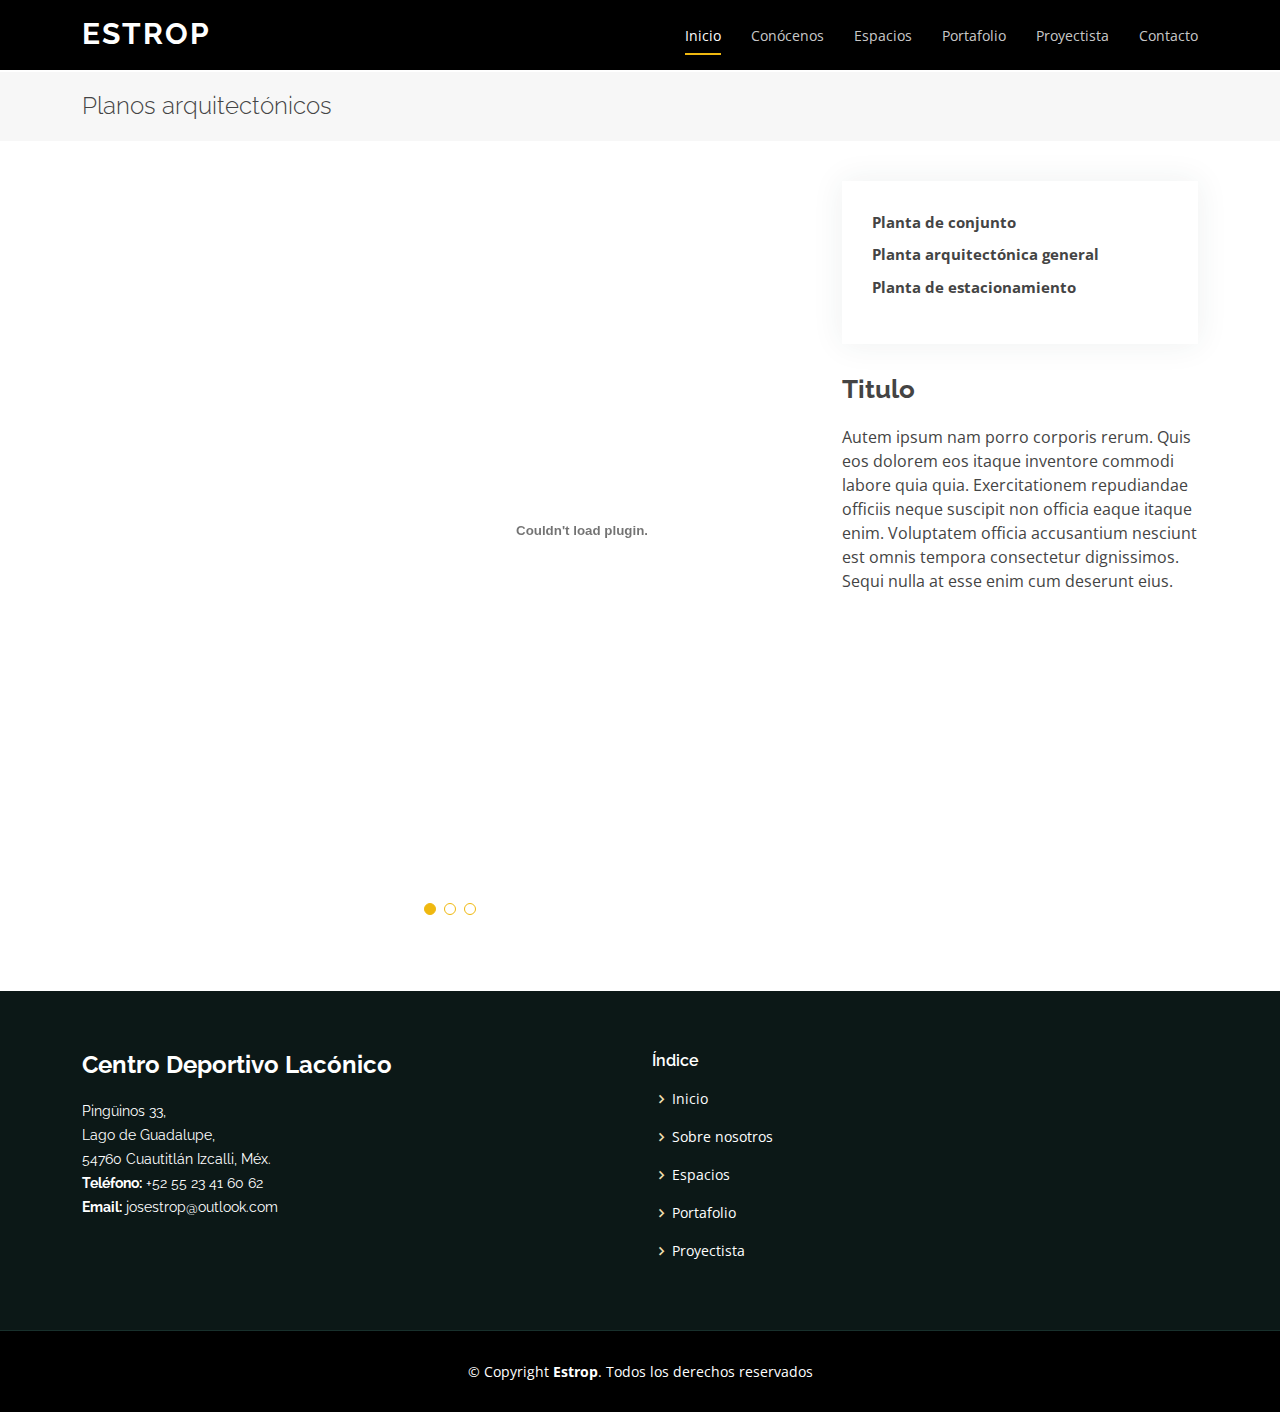
==== portfolio-arq.html @ 2f46e782 "caja huele a kk" ====
<!DOCTYPE html>
<html lang="en">

<head>
  <meta charset="utf-8">
  <meta content="width=device-width, initial-scale=1.0" name="viewport">

  <title>Maxim Bootstrap Template - Index</title>
  <meta content="" name="description">
  <meta content="" name="keywords">

  <!-- Favicons -->
  <link href="assets/img/Logo.png" rel="icon">
  <link href="assets/img/Logo.png" rel="apple-touch-icon">

  <!-- Google Fonts -->
  <link href="https://fonts.googleapis.com/css?family=Open+Sans:300,300i,400,400i,600,600i,700,700i|Raleway:300,300i,400,400i,500,500i,600,600i,700,700i|Poppins:300,300i,400,400i,500,500i,600,600i,700,700i" rel="stylesheet">

  <!-- Vendor CSS Files -->
  <link href="assets/vendor/aos/aos.css" rel="stylesheet">
  <link href="assets/vendor/bootstrap/css/bootstrap.min.css" rel="stylesheet">
  <link href="assets/vendor/bootstrap-icons/bootstrap-icons.css" rel="stylesheet">
  <link href="assets/vendor/boxicons/css/boxicons.min.css" rel="stylesheet">
  <link href="assets/vendor/glightbox/css/glightbox.min.css" rel="stylesheet">
  <link href="assets/vendor/swiper/swiper-bundle.min.css" rel="stylesheet">

  <!-- Template Main CSS File -->
  <link href="assets/css/style.css" rel="stylesheet">

  <!-- =======================================================
  * Template Name: Maxim
  * Updated: May 30 2023 with Bootstrap v5.3.0
  * Template URL: https://bootstrapmade.com/maxim-free-onepage-bootstrap-theme/
  * Author: BootstrapMade.com
  * License: https://bootstrapmade.com/license/
  ======================================================== -->
</head>

<body>

  <!-- ======= Header ======= -->
  <header id="header" class="fixed-top d-flex align-items-center">
    <div class="container d-flex justify-content-between">

      <div class="logo">
        <h1><a href="index.html">Estrop</a></h1>
      </div>

      <nav id="navbar" class="navbar">
        <ul>
          <li><a class="nav-link scrollto active" href="index.html#hero">Inicio</a></li>
          <li><a class="nav-link scrollto" href="index.html#about">Conócenos</a></li>
          <li><a class="nav-link scrollto" href="index.html#services">Espacios</a></li>
          <li><a class="nav-link scrollto " href="index.html#portfolio">Portafolio</a></li>
          <li><a class="nav-link scrollto" href="index.html#team">Proyectista</a></li>
          <li><a class="nav-link scrollto" href="index.html#contact">Contacto</a></li>
        </ul>
        <i class="bi bi-list mobile-nav-toggle"></i>
      </nav><!-- .navbar -->

    </div>
  </header><!-- End Header -->

  <main id="main">

    <!-- ======= Breadcrumbs Section ======= -->
    <section class="breadcrumbs">
      <div class="container">

        <div class="d-flex justify-content-between align-items-center">
          <h2>Planos arquitectónicos</h2>
        </div>

      </div>
    </section><!-- Breadcrumbs Section -->

    <!-- ======= Portfolio Details Section ======= -->
    <section id="portfolio-details" class="portfolio-details">
      <div class="container">

        <div class="row gy-4">

          <div class="col-lg-8">
            <div class="portfolio-details-slider swiper">
              <div class="swiper-wrapper align-items-center">

                <div class="swiper-slide">
                  <embed src="assets/planos/1.pdf" type="application/pdf" width="1000" height="700" />  
                </div>

                <div class="swiper-slide">
                  <embed src="assets/planos/2.pdf" type="application/pdf" width="1000" height="700" />  
                </div>

                <div class="swiper-slide">
                  <embed src="assets/planos/3.pdf" type="application/pdf" width="1000" height="700" />  
                </div>

              </div>
              <div class="swiper-pagination"></div>
            </div>
          </div>

          <div class="col-lg-4">
            <div class="portfolio-info">
              <ul>
                <li><strong>Planta de conjunto</strong></li>
                <li><strong>Planta arquitectónica general</strong></li>
                <li><strong>Planta de estacionamiento</strong></li>
              </ul>
            </div>
            <div class="portfolio-description">
              <h2>Titulo</h2>
              <p>
                Autem ipsum nam porro corporis rerum. Quis eos dolorem eos itaque inventore commodi labore quia quia. Exercitationem repudiandae officiis neque suscipit non officia eaque itaque enim. Voluptatem officia accusantium nesciunt est omnis tempora consectetur dignissimos. Sequi nulla at esse enim cum deserunt eius.
              </p>
            </div>
          </div>

        </div>

      </div>
    </section><!-- End Portfolio Details Section -->

  </main><!-- End #main -->

  <!-- ======= Footer ======= -->
  <footer id="footer">
    <div class="footer-top">
      <div class="container">
        <div class="row">

          <div class="col-md-6">
            <div class="footer-info">
              <h3>Centro Deportivo Lacónico</h3>
              <p>
                Pingüinos 33, <br>
                Lago de Guadalupe, <br>
                54760 Cuautitlán Izcalli, Méx.<br>
                <strong>Teléfono:</strong> +52 55 23 41 60 62<br>
                <strong>Email:</strong> josestrop@outlook.com<br>
              </p>
            </div>
          </div>

          <div class="col-md-6 footer-links">
            <h4>Índice</h4>
            <ul>
              <li><i class="bx bx-chevron-right"></i> <a href="#">Inicio</a></li>
              <li><i class="bx bx-chevron-right"></i> <a href="#">Sobre nosotros</a></li>
              <li><i class="bx bx-chevron-right"></i> <a href="#">Espacios</a></li>
              <li><i class="bx bx-chevron-right"></i> <a href="#">Portafolio</a></li>
              <li><i class="bx bx-chevron-right"></i> <a href="#">Proyectista</a></li>
            </ul>
          </div>

        </div>
      </div>
    </div>

    <div class="container">
      <div class="copyright">
        &copy; Copyright <strong><span>Estrop</span></strong>. Todos los derechos reservados
      </div>
    </div>
  </footer><!-- End Footer -->

  <a href="#" class="back-to-top d-flex align-items-center justify-content-center"><i class="bi bi-arrow-up-short"></i></a>

  <!-- Vendor JS Files -->
  <script src="assets/vendor/aos/aos.js"></script>
  <script src="assets/vendor/bootstrap/js/bootstrap.bundle.min.js"></script>
  <script src="assets/vendor/glightbox/js/glightbox.min.js"></script>
  <script src="assets/vendor/isotope-layout/isotope.pkgd.min.js"></script>
  <script src="assets/vendor/swiper/swiper-bundle.min.js"></script>
  <script src="assets/vendor/php-email-form/validate.js"></script>

  <!-- Template Main JS File -->
  <script src="assets/js/main.js"></script>

</body>

</html>
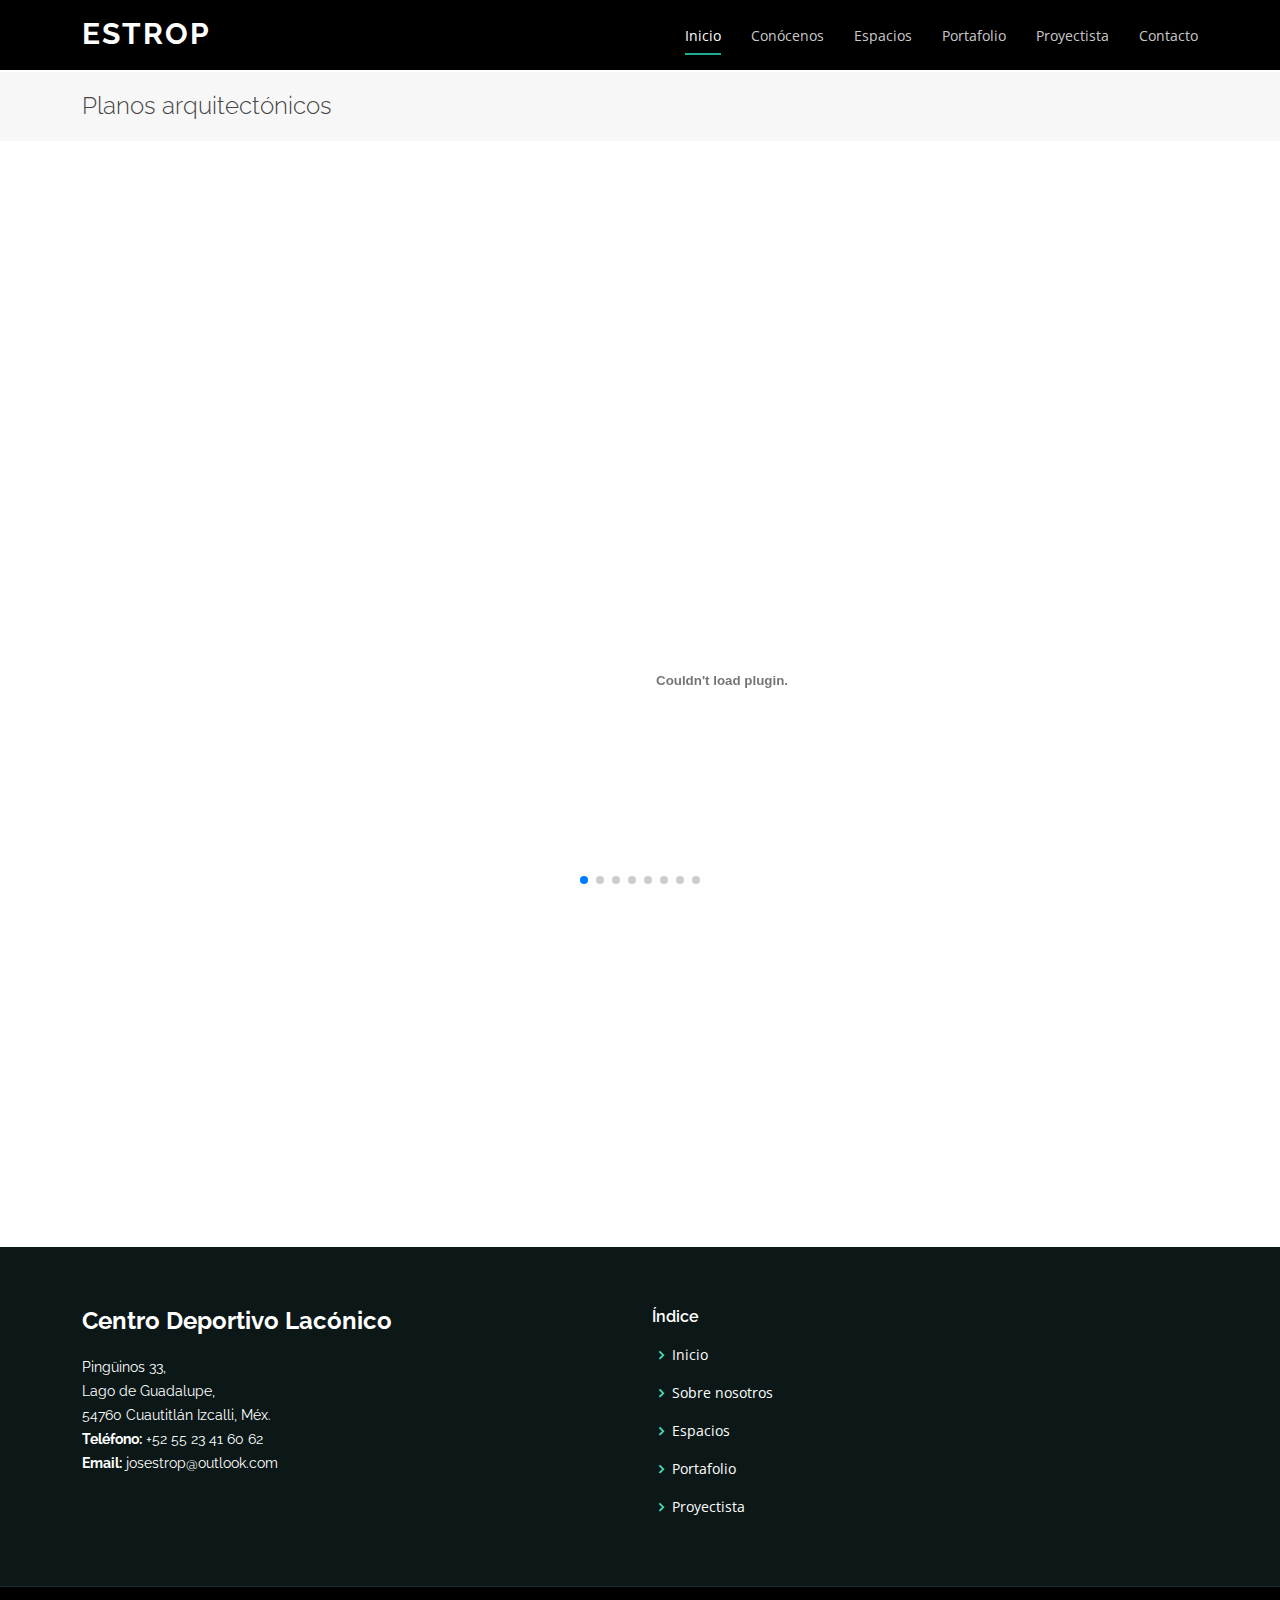
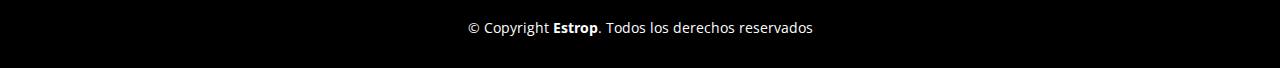
==== commit 52524f4f: "se hacen correciones" ====
--- a/portfolio-arq.html
+++ b/portfolio-arq.html
@@ -5,7 +5,7 @@
   <meta charset="utf-8">
   <meta content="width=device-width, initial-scale=1.0" name="viewport">
 
-  <title>Maxim Bootstrap Template - Index</title>
+  <title>Lacónico</title>
   <meta content="" name="description">
   <meta content="" name="keywords">
 
@@ -80,40 +80,38 @@
 
         <div class="row gy-4">
 
-          <div class="col-lg-8">
+          <div class="col-lg-12">
             <div class="portfolio-details-slider swiper">
               <div class="swiper-wrapper align-items-center">
 
                 <div class="swiper-slide">
-                  <embed src="assets/planos/1.pdf" type="application/pdf" width="1000" height="700" />  
+                  <embed src="assets/planos/24 HIDRO GRAL.pdf" type="application/pdf" width="1280" height="1000" /> 
                 </div>
-
                 <div class="swiper-slide">
-                  <embed src="assets/planos/2.pdf" type="application/pdf" width="1000" height="700" />  
+                  <embed src="assets/planos/25 HR PB.pdf" type="application/pdf" width="1280" height="1000" />  
                 </div>
-
                 <div class="swiper-slide">
-                  <embed src="assets/planos/3.pdf" type="application/pdf" width="1000" height="700" />  
+                  <embed src="assets/planos/26 HR N1.pdf" type="application/pdf" width="1280" height="1000" /> 
+                </div>
+                <div class="swiper-slide">
+                  <embed src="assets/planos/27 HR SOTANO.pdf" type="application/pdf" width="1280" height="1000" /> 
+                </div>
+                <div class="swiper-slide">
+                  <embed src="assets/planos/28 SAN GRAL.pdf" type="application/pdf" width="1280" height="1000" /> 
+                </div>
+                <div class="swiper-slide">
+                  <embed src="assets/planos/29 SAN PB.pdf" type="application/pdf" width="1280" height="1000" />  
+                </div>
+                <div class="swiper-slide">
+                  <embed src="assets/planos/30 SAN N1.pdf" type="application/pdf" width="1280" height="1000" />  
+                </div>
+                <div class="swiper-slide">
+                  <embed src="assets/planos/31 SAN SOT.pdf" type="application/pdf" width="1280" height="1000" />  
+                </div> 
                 </div>
 
               </div>
               <div class="swiper-pagination"></div>
-            </div>
-          </div>
-
-          <div class="col-lg-4">
-            <div class="portfolio-info">
-              <ul>
-                <li><strong>Planta de conjunto</strong></li>
-                <li><strong>Planta arquitectónica general</strong></li>
-                <li><strong>Planta de estacionamiento</strong></li>
-              </ul>
-            </div>
-            <div class="portfolio-description">
-              <h2>Titulo</h2>
-              <p>
-                Autem ipsum nam porro corporis rerum. Quis eos dolorem eos itaque inventore commodi labore quia quia. Exercitationem repudiandae officiis neque suscipit non officia eaque itaque enim. Voluptatem officia accusantium nesciunt est omnis tempora consectetur dignissimos. Sequi nulla at esse enim cum deserunt eius.
-              </p>
             </div>
           </div>
 
--- a/assets/css/style.css
+++ b/assets/css/style.css
@@ -15,12 +15,12 @@
 }
 
 a {
-  color: #efb810;
+  color: #1bac91;
   text-decoration: none;
 }
 
 a:hover {
-  color: #dfac12;
+  color: #22d8b6;
   text-decoration: none;
 }
 
@@ -43,7 +43,7 @@
   right: 15px;
   bottom: 15px;
   z-index: 996;
-  background: #efb810;
+  background: #1bac91;
   width: 40px;
   height: 40px;
   border-radius: 4px;
@@ -166,7 +166,7 @@
   height: 2px;
   bottom: 3px;
   left: 0;
-  background-color: #efb810;
+  background-color: #1bac91;
   visibility: hidden;
   width: 0px;
   transition: all 0.3s ease-in-out 0s;
@@ -220,7 +220,7 @@
 .navbar .dropdown ul a:hover,
 .navbar .dropdown ul .active:hover,
 .navbar .dropdown ul li:hover>a {
-  color: #efb810;
+  color: #1bac91;
 }
 
 .navbar .dropdown:hover>ul {
@@ -318,13 +318,13 @@
 .navbar-mobile a:focus {
   padding: 10px 20px;
   font-size: 15px;
-  color: #795300;
+  color: #21413c;
 }
 
 .navbar-mobile a:hover,
 .navbar-mobile .active,
 .navbar-mobile li:hover>a {
-  color: #efb810;
+  color: #1bac91;
 }
 
 .navbar-mobile .getstarted,
@@ -359,7 +359,7 @@
 .navbar-mobile .dropdown ul a:hover,
 .navbar-mobile .dropdown ul .active:hover,
 .navbar-mobile .dropdown ul li:hover>a {
-  color: #efb810;
+  color: #1bac91;
 }
 
 .navbar-mobile .dropdown>.dropdown-active {
@@ -422,8 +422,8 @@
 }
 
 #hero .btn-get-started:hover {
-  border-color: #efb810;
-  background: #efb810;
+  border-color: #1bac91;
+  background: #1bac91;
 }
 
 @media (min-width: 1024px) {
@@ -461,7 +461,7 @@
 }
 
 .section-bg {
-  background-color: #fcfcf1;
+  background-color: #f2f9f8;
 }
 
 .section-title {
@@ -474,7 +474,7 @@
   font-weight: 300;
   margin-bottom: 20px;
   padding-bottom: 0;
-  color: #795300;
+  color: #21413c;
 }
 
 .section-title p {
@@ -549,7 +549,7 @@
 .about h3 {
   font-weight: 400;
   font-size: 34px;
-  color: #795300;
+  color: #21413c;
 }
 
 .about .icon-box {
@@ -559,14 +559,14 @@
 .about .icon-box i {
   font-size: 48px;
   float: left;
-  color: #efb810;
+  color: #1bac91;
 }
 
 .about .icon-box h4 {
   font-size: 22px;
   font-weight: 500;
   margin-left: 60px;
-  color: #795300;
+  color: #21413c;
 }
 
 .about .icon-box p {
@@ -597,7 +597,7 @@
   display: block;
   font-size: 24px;
   font-weight: 400;
-  color: #efb810;
+  color: #1bac91;
 }
 
 .steps .content-item h4 {
@@ -605,7 +605,7 @@
   font-weight: 400;
   padding: 0;
   margin: 20px 0;
-  color: #795300;
+  color: #21413c;
 }
 
 .steps .content-item p {
@@ -632,11 +632,11 @@
   border: 0;
   padding: 20px;
   transition: 0.3s;
-  color: #795300;
+  color: #21413c;
 }
 
 .features .nav-link:hover {
-  color: #efb810;
+  color: #1bac91;
 }
 
 .features .nav-link h3 {
@@ -654,7 +654,7 @@
 }
 
 .features .nav-link.active h3 {
-  color: #efb810;
+  color: #1bac91;
 }
 
 .features .tab-pane.active {
@@ -799,11 +799,11 @@
   height: 12px;
   background-color: #fff;
   opacity: 1;
-  border: 1px solid #efb810;
+  border: 1px solid #1bac91;
 }
 
 .testimonials .swiper-pagination .swiper-pagination-bullet-active {
-  background-color: #efb810;
+  background-color: #1bac91;
 }
 
 /*--------------------------------------------------------------
@@ -839,7 +839,7 @@
 
 .portfolio #portfolio-flters li:hover,
 .portfolio #portfolio-flters li.filter-active {
-  color: #efb810;
+  color: #1bac91;
 }
 
 .portfolio #portfolio-flters li:last-child {
@@ -985,11 +985,11 @@
   height: 12px;
   background-color: #fff;
   opacity: 1;
-  border: 1px solid #efb810;
+  border: 1px solid #1bac91;
 }
 
 .portfolio-details .portfolio-details-slider .swiper-pagination .swiper-pagination-bullet-active {
-  background-color: #efb810;
+  background-color: #1bac91;
 }
 
 .portfolio-details .portfolio-info {
@@ -1091,7 +1091,7 @@
 }
 
 .team .member .social a:hover {
-  color: #efb810;
+  color: #1bac91;
 }
 
 .team .member .social i {
@@ -1155,7 +1155,7 @@
   position: absolute;
   right: 0;
   left: 20px;
-  color: #f9db5c;
+  color: #97cac2;
 }
 
 .faq .faq-list .icon-show,
@@ -1180,7 +1180,7 @@
 }
 
 .faq .faq-list a.collapsed:hover {
-  color: #efb810;
+  color: #1bac91;
 }
 
 .faq .faq-list a.collapsed .icon-show {
@@ -1209,11 +1209,11 @@
 
 .contact .info i {
   font-size: 20px;
-  color: #efb810;
+  color: #1bac91;
   float: left;
   width: 44px;
   height: 44px;
-  background: #f1ead2;
+  background: #e1f0ee;
   display: flex;
   justify-content: center;
   align-items: center;
@@ -1226,14 +1226,14 @@
   font-size: 22px;
   font-weight: 600;
   margin-bottom: 5px;
-  color: #795300;
+  color: #21413c;
 }
 
 .contact .info p {
   padding: 0 0 0 60px;
   margin-bottom: 0;
   font-size: 14px;
-  color: #b28405;
+  color: #43857a;
 }
 
 .contact .info .email p {
@@ -1260,14 +1260,14 @@
 }
 
 .contact .info .social-links a:hover {
-  background: #efb810;
+  background: #1bac91;
   color: #fff;
 }
 
 .contact .info .email:hover i,
 .contact .info .address:hover i,
 .contact .info .phone:hover i {
-  background: #efb810;
+  background: #1bac91;
   color: #fff;
 }
 
@@ -1298,7 +1298,7 @@
 .contact .php-email-form .sent-message {
   display: none;
   color: #fff;
-  background: #f9db5c;
+  background: #18d26e;
   text-align: center;
   padding: 15px;
   font-weight: 600;
@@ -1318,7 +1318,7 @@
   width: 24px;
   height: 24px;
   margin: 0 10px -6px 0;
-  border: 3px solid #f9db5c;
+  border: 3px solid #18d26e;
   border-top-color: #eee;
   animation: animate-loading 1s linear infinite;
 }
@@ -1339,7 +1339,7 @@
 }
 
 .contact .php-email-form button[type=submit] {
-  background: #efb810;
+  background: #1bac91;
   border: 0;
   padding: 10px 24px;
   color: #fff;
@@ -1348,7 +1348,7 @@
 }
 
 .contact .php-email-form button[type=submit]:hover {
-  background: #dfac12;
+  background: #22d8b6;
 }
 
 @keyframes animate-loading {
@@ -1413,7 +1413,7 @@
 }
 
 #footer .footer-top .social-links a:hover {
-  background: #efb810;
+  background: #1bac91;
   color: #fff;
   text-decoration: none;
 }
@@ -1438,7 +1438,7 @@
 
 #footer .footer-top .footer-links ul i {
   padding-right: 2px;
-  color: #eedeae;
+  color: #4ae3c6;
   font-size: 18px;
   line-height: 1;
 }
@@ -1461,7 +1461,7 @@
 }
 
 #footer .footer-top .footer-links ul a:hover {
-  color: #eedeae;
+  color: #4ae3c6;
 }
 
 #footer .footer-top .footer-newsletter form {
@@ -1487,14 +1487,14 @@
   background: none;
   font-size: 16px;
   padding: 0 20px;
-  background: #efb810;
+  background: #1bac91;
   color: #fff;
   transition: 0.3s;
   border-radius: 0 4px 4px 0;
 }
 
 #footer .footer-top .footer-newsletter form input[type=submit]:hover {
-  background: #8f6e0a;
+  background: #14806c;
 }
 
 #footer .copyright {
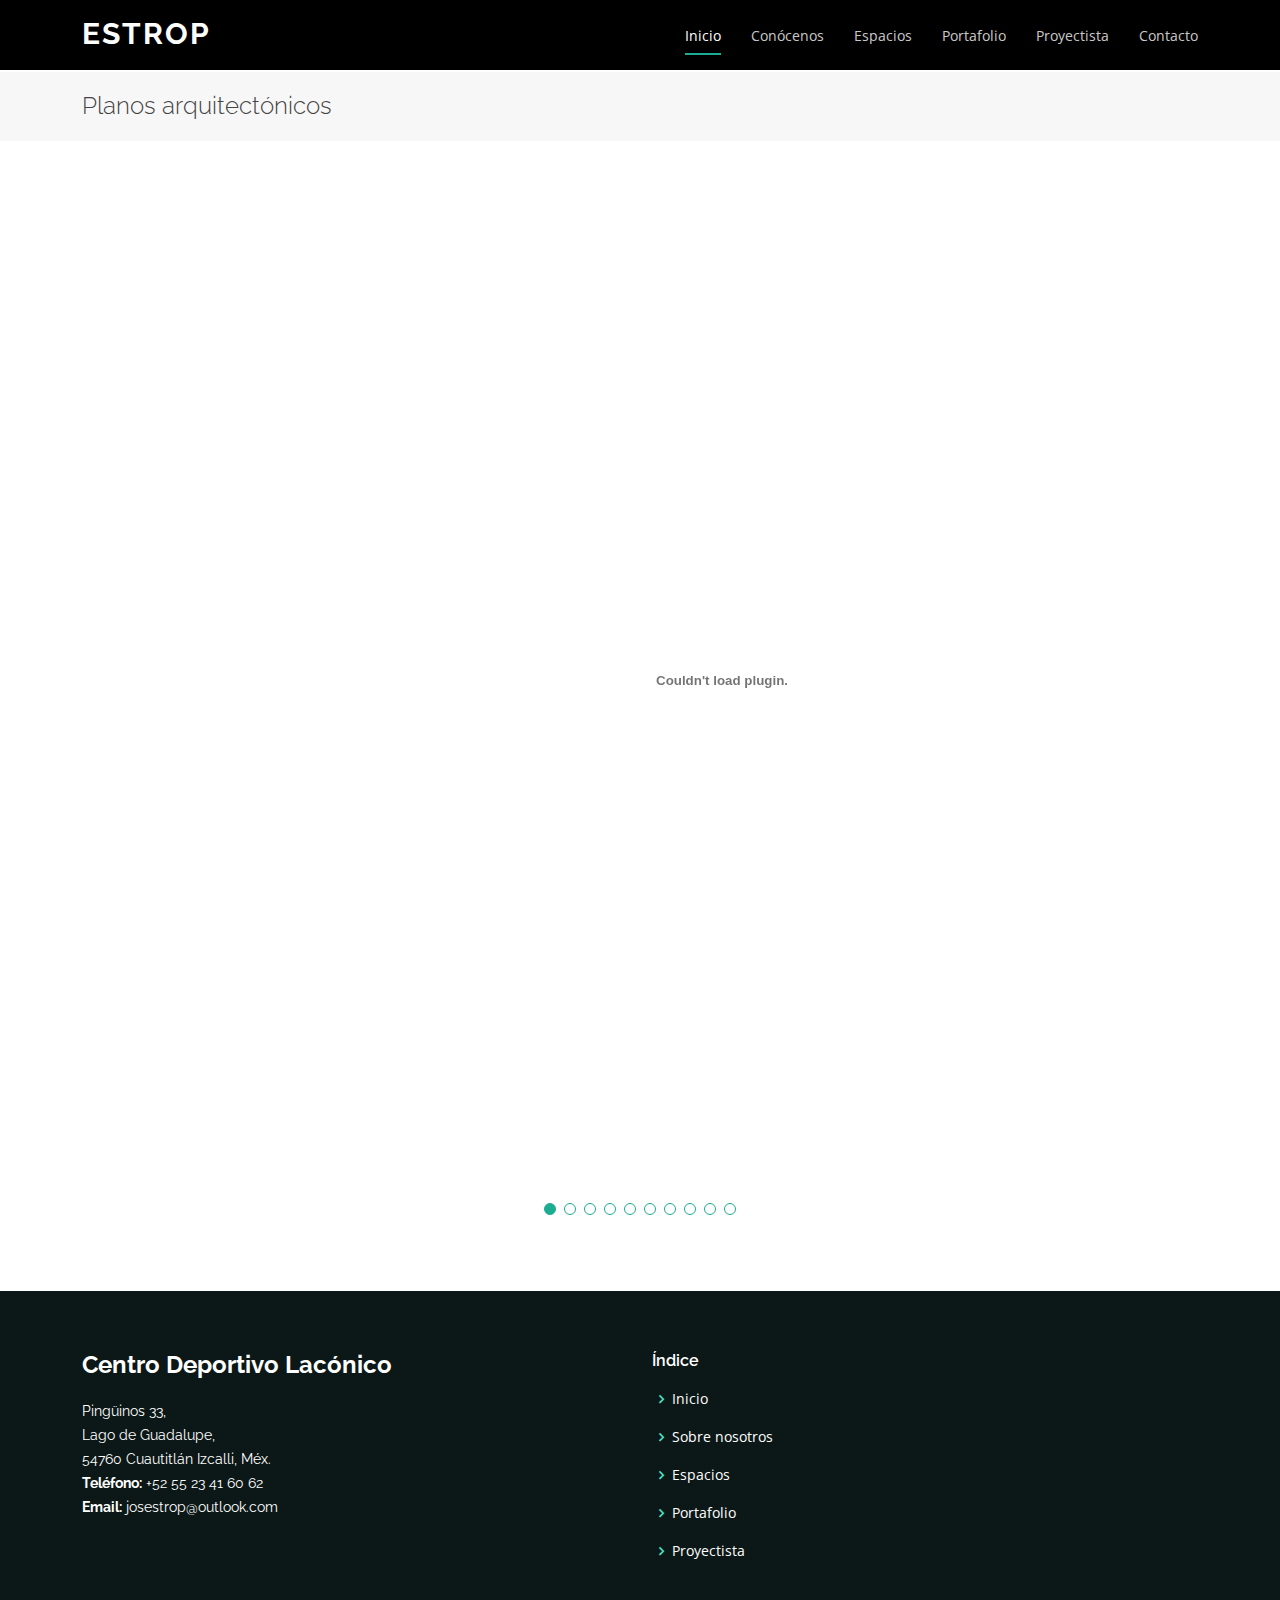
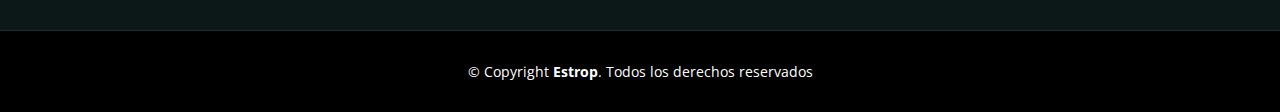
==== commit d147c77d: "correciones" ====
--- a/portfolio-arq.html
+++ b/portfolio-arq.html
@@ -85,29 +85,34 @@
               <div class="swiper-wrapper align-items-center">
 
                 <div class="swiper-slide">
-                  <embed src="assets/planos/24 HIDRO GRAL.pdf" type="application/pdf" width="1280" height="1000" /> 
+                  <embed src="assets/planos/00 CONJ.pdf" type="application/pdf" width="1280" height="1000" /> 
                 </div>
                 <div class="swiper-slide">
-                  <embed src="assets/planos/25 HR PB.pdf" type="application/pdf" width="1280" height="1000" />  
+                  <embed src="assets/planos/01 GRAL.pdf" type="application/pdf" width="1280" height="1000" />  
                 </div>
                 <div class="swiper-slide">
-                  <embed src="assets/planos/26 HR N1.pdf" type="application/pdf" width="1280" height="1000" /> 
+                  <embed src="assets/planos/02 ESTACIONAMIENTO.pdf" type="application/pdf" width="1280" height="1000" /> 
                 </div>
                 <div class="swiper-slide">
-                  <embed src="assets/planos/27 HR SOTANO.pdf" type="application/pdf" width="1280" height="1000" /> 
+                  <embed src="assets/planos/03 PLANTAS GRLES.pdf" type="application/pdf" width="1280" height="1000" /> 
                 </div>
                 <div class="swiper-slide">
-                  <embed src="assets/planos/28 SAN GRAL.pdf" type="application/pdf" width="1280" height="1000" /> 
+                  <embed src="assets/planos/04 ALBERCA.pdf" type="application/pdf" width="1280" height="1000" /> 
                 </div>
                 <div class="swiper-slide">
-                  <embed src="assets/planos/29 SAN PB.pdf" type="application/pdf" width="1280" height="1000" />  
+                  <embed src="assets/planos/05 PB AMP.pdf" type="application/pdf" width="1280" height="1000" />  
                 </div>
                 <div class="swiper-slide">
-                  <embed src="assets/planos/30 SAN N1.pdf" type="application/pdf" width="1280" height="1000" />  
+                  <embed src="assets/planos/06 N1 APM.pdf" type="application/pdf" width="1280" height="1000" />  
                 </div>
                 <div class="swiper-slide">
-                  <embed src="assets/planos/31 SAN SOT.pdf" type="application/pdf" width="1280" height="1000" />  
-                </div> 
+                  <embed src="assets/planos/07 FACH.pdf" type="application/pdf" width="1280" height="1000" />  
+                </div>
+                <div class="swiper-slide">
+                  <embed src="assets/planos/08 CORTES.pdf" type="application/pdf" width="1280" height="1000" />  
+                </div>
+                <div class="swiper-slide">
+                  <embed src="assets/planos/09 CORTE X FACH.pdf" type="application/pdf" width="1280" height="1000" />  
                 </div>
 
               </div>
